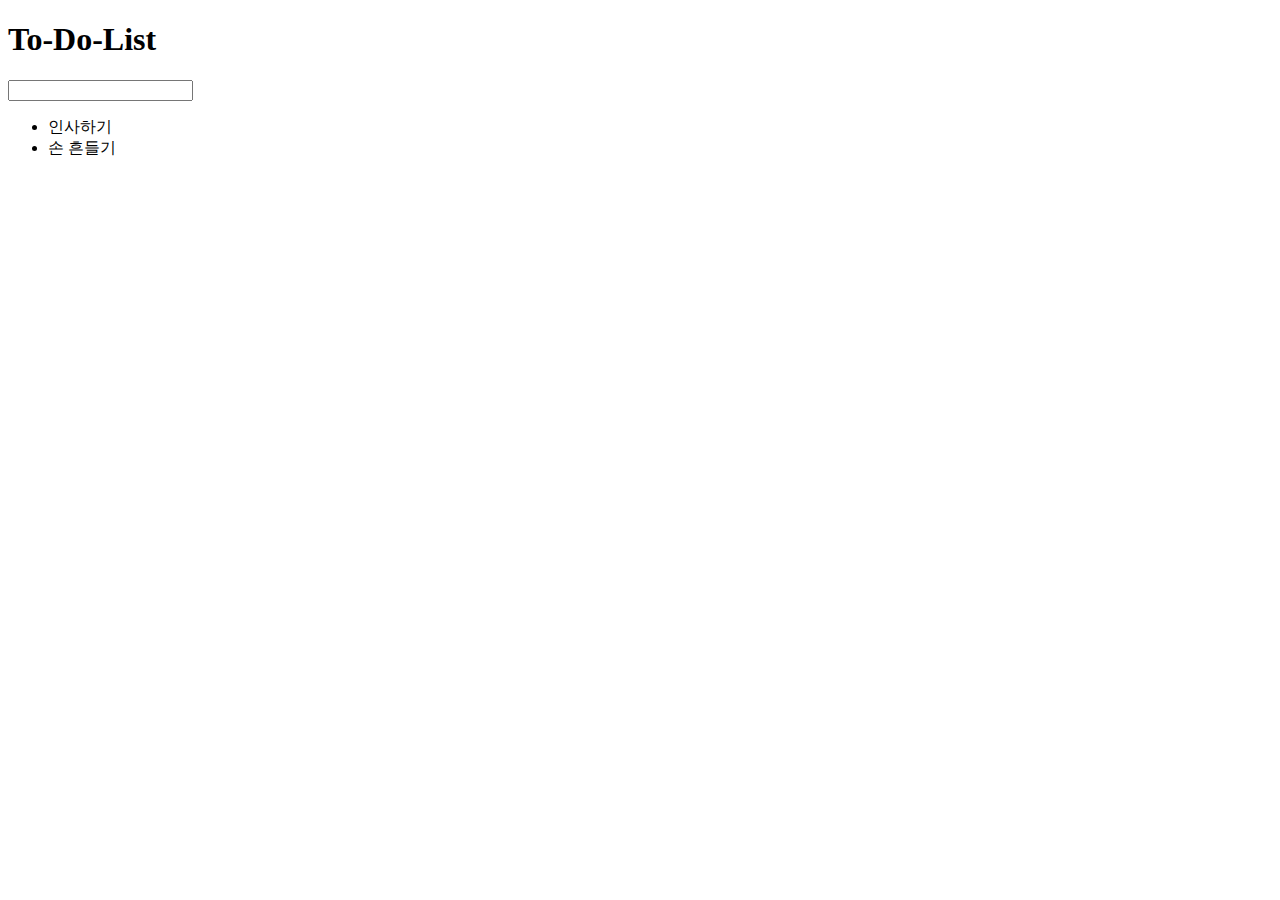
==== To-Do-List/index.html @ 4f703d0c "javascript-To-Do-List" ====
<!DOCTYPE html>
<html lang="ko">
  <head>
    <title>To-Do-List</title>
    <link rel="stylesheet" href="./style.css" />
    <script src="./script.js" defer></script>
  </head>
  <body>
    <h1>To-Do-List</h1>
    <div class="todo-container">
      <input type="text" id="todo-input" onkeydown="keyCodeCheck()" />
      <ul id="todo-list">
        <li><span>인사하기</span></li>
        <li>손 흔들기</li>
      </ul>
    </div>
  </body>
</html>
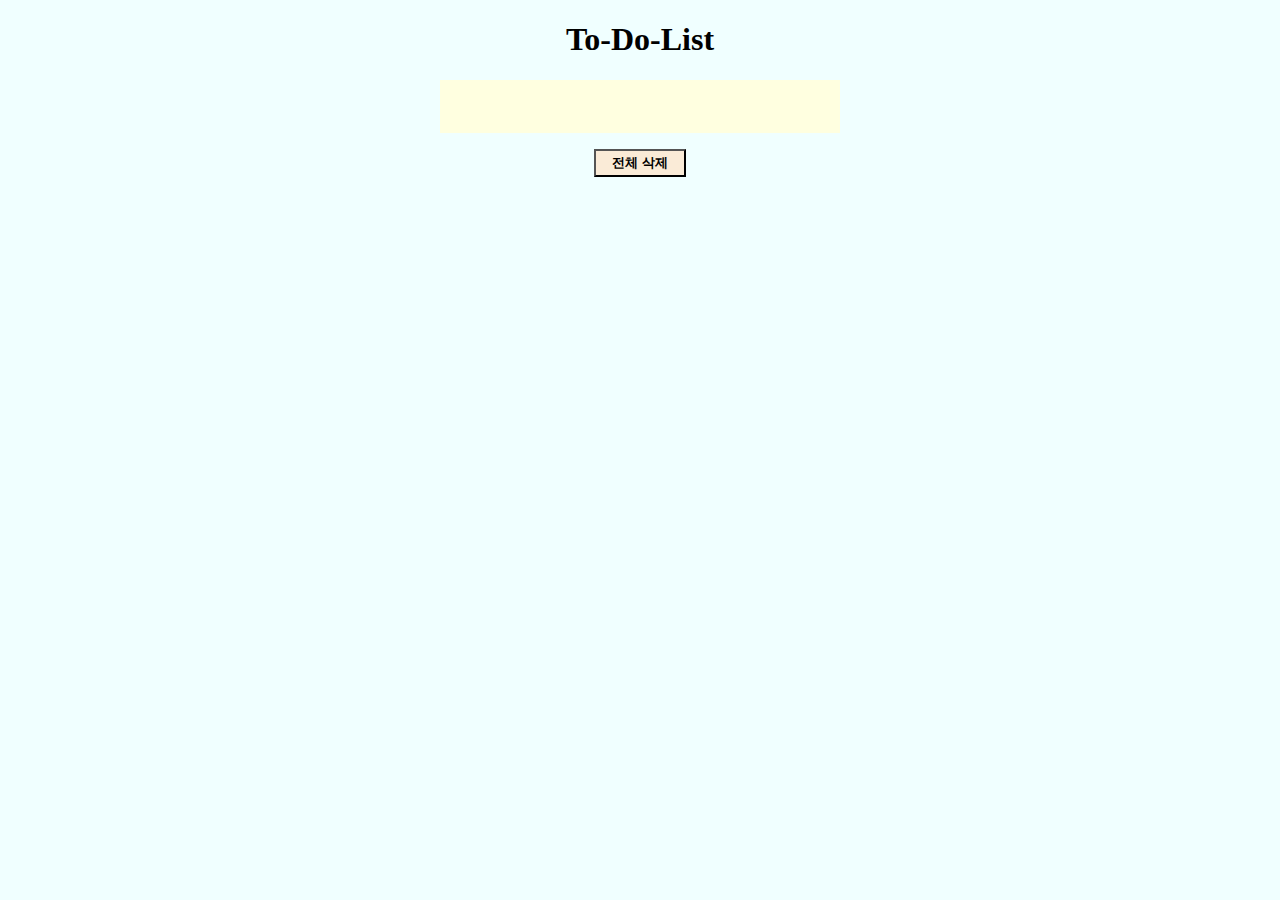
==== commit a10e6262: "javascript-To-Do-List" ====
--- a/To-Do-List/index.html
+++ b/To-Do-List/index.html
@@ -9,10 +9,10 @@
     <h1>To-Do-List</h1>
     <div class="todo-container">
       <input type="text" id="todo-input" onkeydown="keyCodeCheck()" />
-      <ul id="todo-list">
-        <li><span>인사하기</span></li>
-        <li>손 흔들기</li>
-      </ul>
+      <ul id="todo-list"></ul>
+    </div>
+    <div class="delete-btn-wrapper">
+      <button onclick="deleteAll()">전체 삭제</button>
     </div>
   </body>
 </html>
--- a/To-Do-List/style.css
+++ b/To-Do-List/style.css
@@ -0,0 +1,69 @@
+* {
+    box-sizing: border-box;
+}
+
+body {
+    background-color: azure;
+    display: flex;
+    flex-direction: column;
+    align-items: center;
+    margin: 0;
+    min-height: 100vh;
+}
+
+.todo-container {
+    max-width: 100%;
+    width: 400px;
+}
+
+#todo-input {
+    background-color: lightyellow;
+    border: none;
+    display: block;
+    font-size: 2rem;
+    padding: 0.5rem 2rem 0.5rem 0.5rem;
+    width: 100%;
+}
+
+#todo-list {
+    background-color: lightyellow;
+    list-style-type: none;
+    margin: 0;
+    padding: 0;
+}
+
+#todo-list li {
+    border-top: 1px solid rgb(242, 242, 242);
+    font-size: 1.5rem;
+    user-select: none;
+}
+
+.complete {
+    color: rgb(155, 155, 155);
+    text-decoration: line-through;
+}
+
+li button {
+    background-color: mintcream;
+    width: 1.5rem;
+    height: 1.5rem;
+    margin: 0.5rem;
+    border: 2px solid black;
+    border-radius: 8px;
+    cursor: pointer;
+}
+
+li button:active {
+    border: 2px solid gray;
+}
+
+.delete-btn-wrapper {
+    margin-top: 1rem;
+}
+
+.delete-btn-wrapper button {
+    font-weight: bold;
+    background-color: antiquewhite;
+    padding: 0.2rem 1rem;
+    cursor: pointer;
+}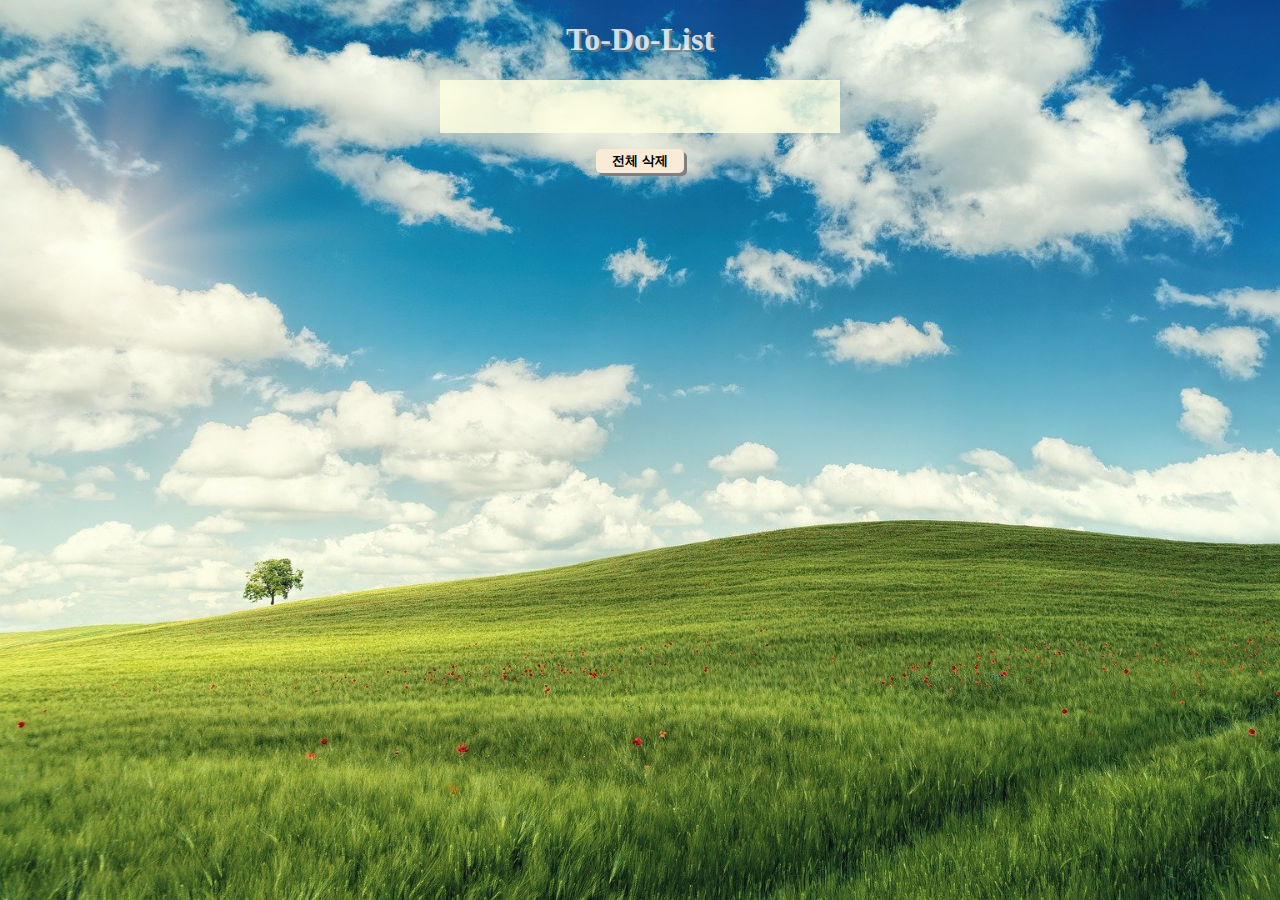
==== commit e6669d2f: "javascript-To-Do-List" ====
--- a/To-Do-List/index.html
+++ b/To-Do-List/index.html
@@ -6,7 +6,7 @@
     <script src="./script.js" defer></script>
   </head>
   <body>
-    <h1>To-Do-List</h1>
+    <h1 id="location-name-tag">To-Do-List</h1>
     <div class="todo-container">
       <input type="text" id="todo-input" onkeydown="keyCodeCheck()" />
       <ul id="todo-list"></ul>
--- a/To-Do-List/style.css
+++ b/To-Do-List/style.css
@@ -3,12 +3,23 @@
 }
 
 body {
-    background-color: azure;
+    background-image: url("./images/Clear.jpg");
+    background-size: cover;
     display: flex;
     flex-direction: column;
     align-items: center;
     margin: 0;
     min-height: 100vh;
+}
+
+h1 {
+    color: white;
+    text-shadow: 2px 2px gray;
+    opacity: 80%;
+}
+
+input {
+    opacity: 80%;
 }
 
 .todo-container {
@@ -63,7 +74,16 @@
 
 .delete-btn-wrapper button {
     font-weight: bold;
+    border: none;
     background-color: antiquewhite;
     padding: 0.2rem 1rem;
     cursor: pointer;
+    border-radius: 5px;
+    box-shadow: 3px 3px gray;
+}
+
+.delete-btn-wrapper button:active {
+    box-shadow: none;
+    margin-left: 3px;
+    margin-top: 3px;
 }